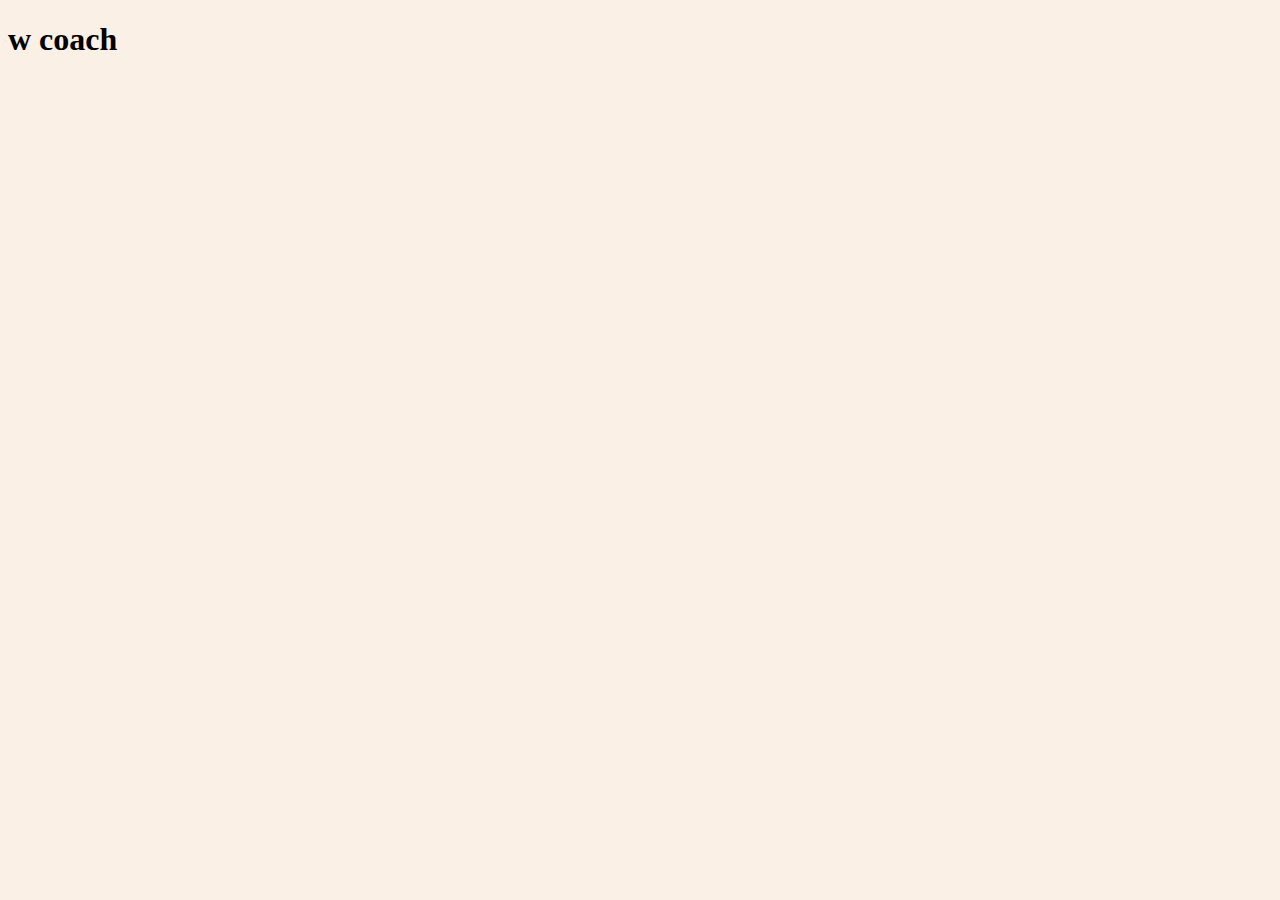
==== index.html @ f6d41a26 "linked js and css to index.html" ====
<!DOCTYPE html>
<html>
  <head>
    <title>WCOACH</title>
    <script src="my-script.js"></script>
    <link rel="stylesheet" href="style.css">
  </head>
<body>

<h1>w coach</h1>
<p></p>

</body>
</html>
---- style.css ----
body{
  background-color: linen;
}
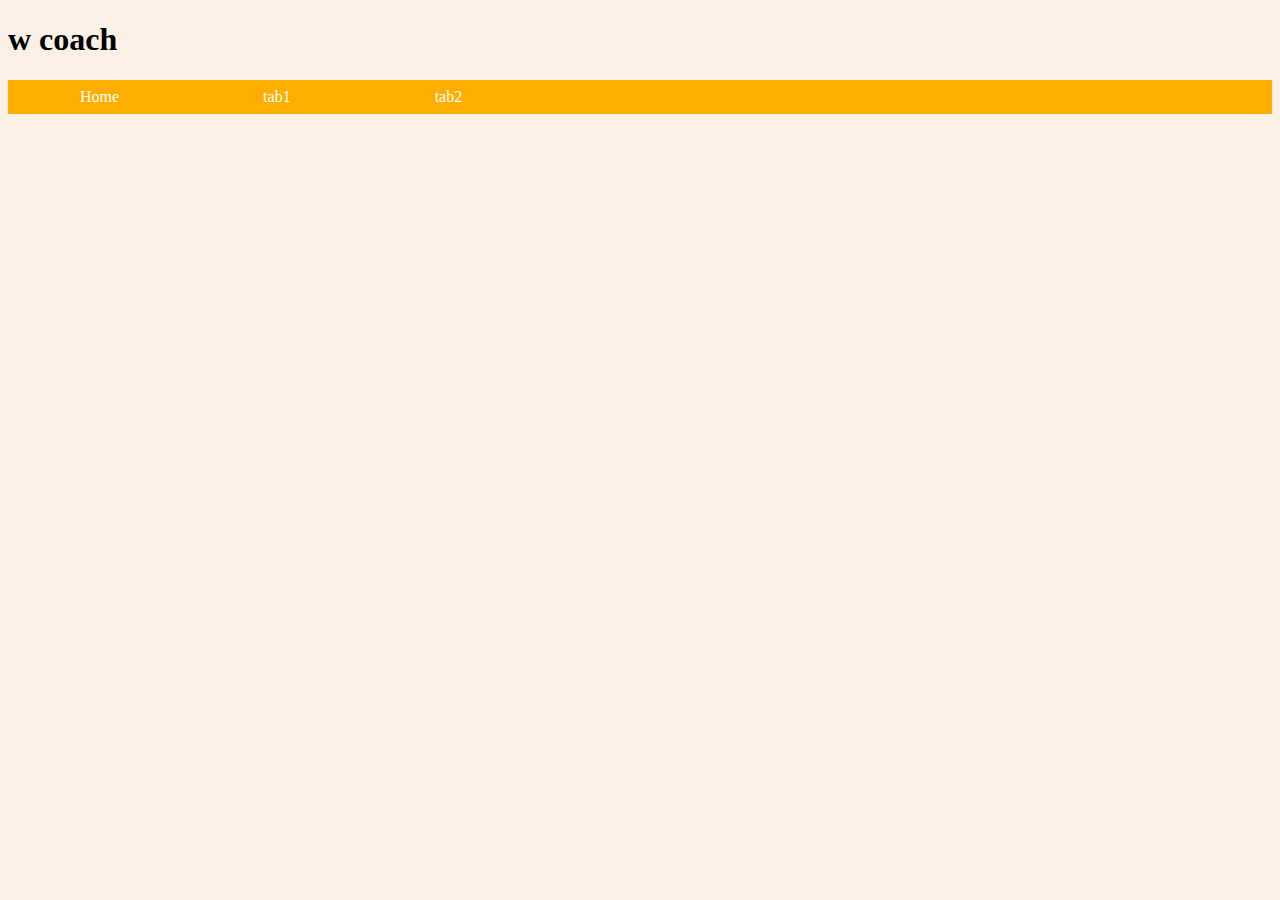
==== commit 5437cc8c: "added css, and simple navbar" ====
--- a/index.html
+++ b/index.html
@@ -3,12 +3,19 @@
   <head>
     <title>WCOACH</title>
     <script src="my-script.js"></script>
-    <link rel="stylesheet" href="style.css">
+    <link rel="stylesheet" href="/css/style.css">
   </head>
 <body>
+<h1>w coach</h1>
 
-<h1>w coach</h1>
-<p></p>
+<ul>
+  <li><a class="active" href="/about.html">Home</a></li>
+  <li><a href="/tab2.html">tab1</a></li>
+  <li><a href="/tab2.html">tab2</a></li>
+</ul>
+
+
+
 
 </body>
 </html>--- a/css/style.css
+++ b/css/style.css
@@ -0,0 +1,28 @@
+body{
+  background-color: linen;
+}
+
+ul {
+  list-style-type: none;
+  margin: 3;
+  padding: 0;
+  overflow: hidden;
+  background-color: rgb(255, 174, 0);
+}
+
+li {
+  float: left;
+}
+
+li a {
+  display: inline-block;
+  color: white;
+  text-align: center;
+  padding: 8px 72px;
+  text-decoration: floralwhite;
+}
+
+/* Change the link color to #111 (black) on hover */
+li a:hover {
+  background-color: rgb(0, 119, 255);
+}